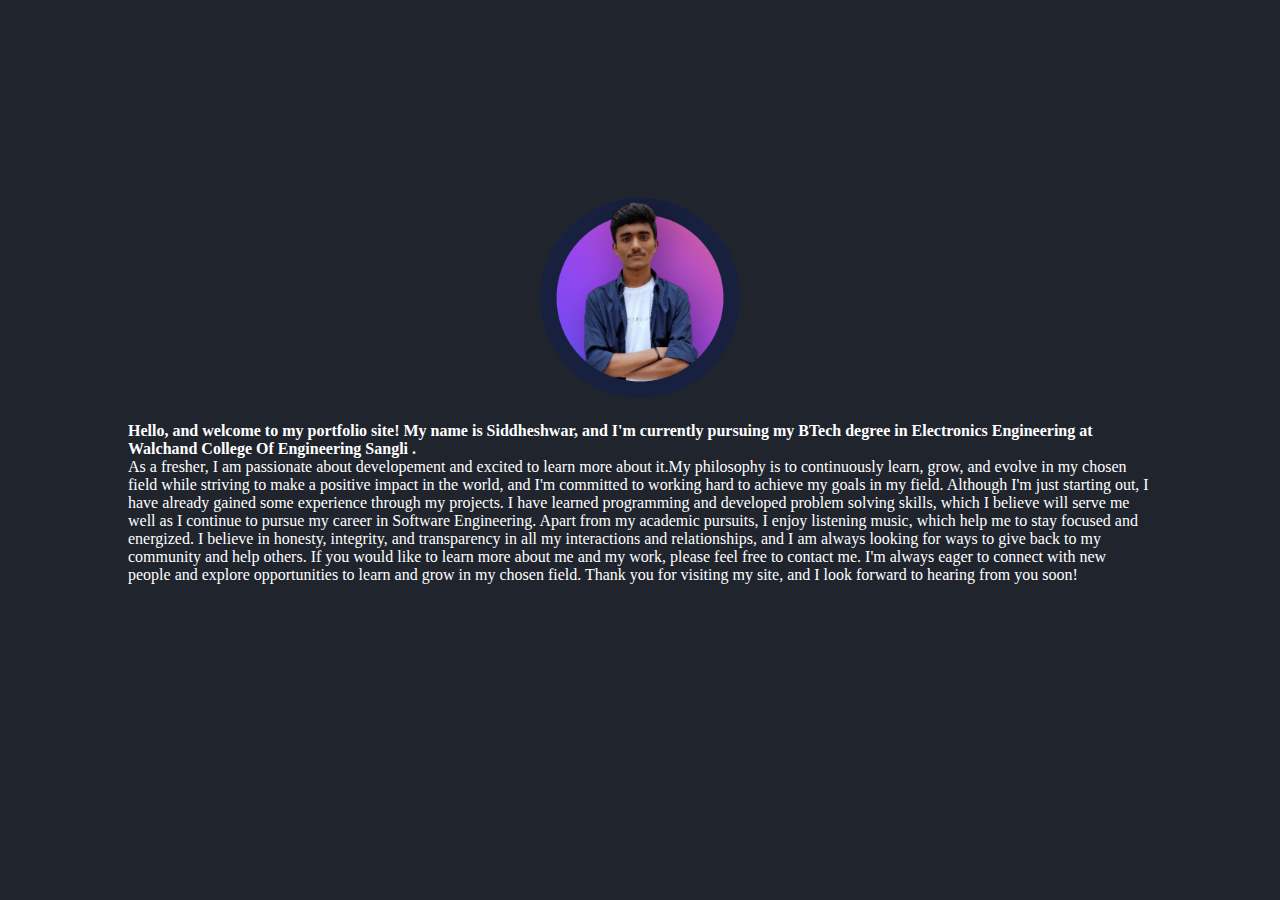
==== about.html @ e5a0dd4a "First" ====
<!DOCTYPE html>
<html lang="en">
<head>
    <meta charset="UTF-8">
    <meta http-equiv="X-UA-Compatible" content="IE=edge">
    <meta name="viewport" content="width=device-width, initial-scale=1.0">
    <link rel="stylesheet" href="styles.css">
    <link rel="stylesheet" href="style_about.css">
    <title>Document</title>
</head>
<body>
    <header class="header">
        <a href="#" class="logo">Portfolio</a>
        <nav class="navbar">
          <a href="home.html" style="--i: 1" class="active">Home</a>
          <a href="about.html" style="--i: 2">About</a>
          <a href="#skills" style="--i: 3">Skills</a>
          <a href="#" style="--i: 4">PortFolio</a>
          <a href="#" style="--i: 5">Contact</a>
        </nav>
      </header>
      </nav>
    <section class="about " id="about" style="margin-top: 8rem;">

        <div class="about-img">
            <img class="img" src="home_im.png" alt="Image"  width="200" border-radius="50%" >
        </div>
        <div class="about-content">
            

            <p class="para">
               Hello, and welcome to my portfolio site! My name is Siddheshwar, and I'm currently pursuing my BTech degree in Electronics Engineering at <a class="clg" href="http://www.walchandsangli.ac.in/">Walchand College Of Engineering Sangli</a> .
                    </p>

            <p>
                As a fresher, I am passionate about developement and excited to learn more about it.My philosophy is to continuously learn, grow, and evolve in my chosen field while striving to make a positive impact in the world, and I'm committed to working hard to achieve my goals in my field.
                
                Although I'm just starting out, I have already gained some experience through my projects. I have learned programming and developed problem solving skills, which I believe will serve me well as I continue to pursue my career in Software Engineering.
                
                Apart from my academic pursuits, I enjoy listening music, which help me to stay focused and energized. I believe in honesty, integrity, and transparency in all my interactions and relationships, and I am always looking for ways to give back to my community and help others.
                
                If you would like to learn more about me and my work, please feel free to contact me. I'm always eager to connect with new people and explore opportunities to learn and grow in my chosen field. Thank you for visiting my site, and I look forward to hearing from you soon!
                
                
                
                
                
                </p>
            <a href="#" class="btn"> Read More</a>
        </div>

    </section>
    
</body>
</html>
---- styles.css ----
*{
    margin:0;
    padding:0;
    box-sizing: border-box;
    font-family: 'Poppins','sans-serif';
    
}
body{
    background: #1f242d;
    color: #fff;
}
.header{
    position: fixed;
    top: 0;
    left: 0;
    width: 100%;
    padding: 20px 10%;
    background: transparent;
    display: flex;
    justify-content: space-between;
    align-items: center;
    z-index: 100;
}
.logo{
    font-size: 25px;
    color: #fff;
    text-decoration: none;
    font-weight: 600;
    cursor: default;
    opacity: 0;
    animation: slideRight 1s ease forwards ;
}
.navbar a {
    display: inline-block;
font-size: 18px;
color: #fff;
text-decoration: none;
font-weight:500 ;
margin-left: 35px;
transition: 0.3s;
opacity: 0;
animation: slideTop 0.5s ease forwards ;
animation-delay: calc( .09s * var(--i));
}


.navbar a:hover{
    color: #0ef;
    /* transition: 1s ease-out; */
    text-shadow: 0 0 20px #0ef;
}
.home{
    position: relative;
    width: 100%;
    height: 100%;
    display: flex;
    justify-content: space-between;
    align-items: center    ;
    padding: 70px 10% 0;
}

.home-content{

    max-width: 600px;
}
.home-content h3{

    font-size: 32px;
    font-weight: 600;
    opacity: 0;
    animation: slidebottom 1s ease forwards ;
    animation-delay: 0.2s;

}

.home-content h3:nth-of-type(2){

    margin-bottom: 30px;
}
.home-content p {
    font-size: 16px;
    opacity: 0;
    animation: slideleft 1s ease forwards ;

}
.home-content h3 span{
    color: #0ef;
}
.home-content h1{
    font-size: 36px;
    font-weight: 600;
    margin: -3px 0;
    opacity: 0;
    animation: slideRight 1s ease forwards ;
}
.home-image img{
    max-width: 450px;
    margin-right: -20px;
    border: 1px solid transparent;
    border-radius: 50%;
    opacity: 0;
    animation: zoomIn 0.5s ease forwards ;
    animation-delay: 1s;
    /* box-shadow: #0ef; */
    box-shadow: 20px 20px 50px grey;

}



.social-media a {
    display: inline-flex;
    justify-content: center;
    align-items: center;
    width: 40px;
    height: 40px;
    background: transparent;
    border:2px solid #0ef;
    border-radius: 50%;
    font-size: 20px;
    color: #0ef;
    text-decoration: none;
    margin:30px 15px 30px 0;
    transition: 0.5s ease;

    opacity: 0;
animation: slideleft 0.5s ease forwards ;
animation-delay: calc( .09s * var(--i));
}
.social-media a:hover{
    background: #0ef;
    color: #1f242d;
    box-shadow: 0 0 20px #0ef;
}
.btn{
    display: inline-block;
    padding: 12px 28px;
    background: #0ef;
    border-radius: 40px;
    box-shadow: 0 0 10px #0ef;
    font-size: 16px;
    color:#1f242d;
    letter-spacing: .5px;
    text-decoration: none;

    opacity: 0;
    animation: slideTop 0.5s ease forwards ;
    animation-delay: 1s;
}
.btn:hover{
    background: #0ef;
    color: #1f242d;
    box-shadow: 0 0 20px #0ef;
}




@keyframes slideRight {
    0%{
        transform: translateX(-100px);
        opacity: 0;
    }
    100%{
        transform: translateX(0);
        opacity: 1;
    }
}

@keyframes slideTop {
    0%{
        transform: translateY(100px);
        opacity: 0;
    }
    100%{
        transform: translateY(0);
        opacity: 1;
    }
}
@keyframes slidebottom {
    0%{
        transform: translateY(-100px);
        opacity: 0;
    }
    100%{
        transform: translateY(0);
        opacity: 1;
    }
}
@keyframes slideleft {
    0%{
        transform: translateX(100px);
        opacity: 0;
    }
    100%{
        transform: translateX(0);
        opacity: 1;
    }
}
@keyframes zoomIn {
    0%{
        transform: scale(0);
        opacity: 0;
    }
    100%{
        transform: scale(1);
        opacity: 1;
    }
}



/* about brgin from here */
---- style_about.css ----
.about{
    position: relative;
    width: 100%;
    height: 100%;
 display: flex;
 margin: auto;
 justify-content: center;
 align-items: center;
 flex-direction: column;
 padding: 70px 10% 0;
  }
  .img {
    border-radius: 50%;
    margin-bottom: 20px;
  }
  .navbar a {
    display: inline-block;
font-size: 18px;
color: #fff;
text-decoration: none;
font-weight:500 ;
margin-left: 35px;
transition: 0.3s;
opacity: 0;
animation: slideTop 0.5s ease forwards ;
animation-delay: calc( .09s * var(--i));
}


.navbar a:hover{
    color: #0ef;
    /* transition: 1s ease-out; */
    text-shadow: 0 0 20px #0ef;
}
.home{
    position: relative;
    width: 100%;
    height: 100%;
    display: flex;
    justify-content: space-between;
    align-items: center    ;
    padding: 70px 10% 0;
}
.clg{
    color: white;
    text-decoration: none;
}
.para{
    font-weight: bold;
}
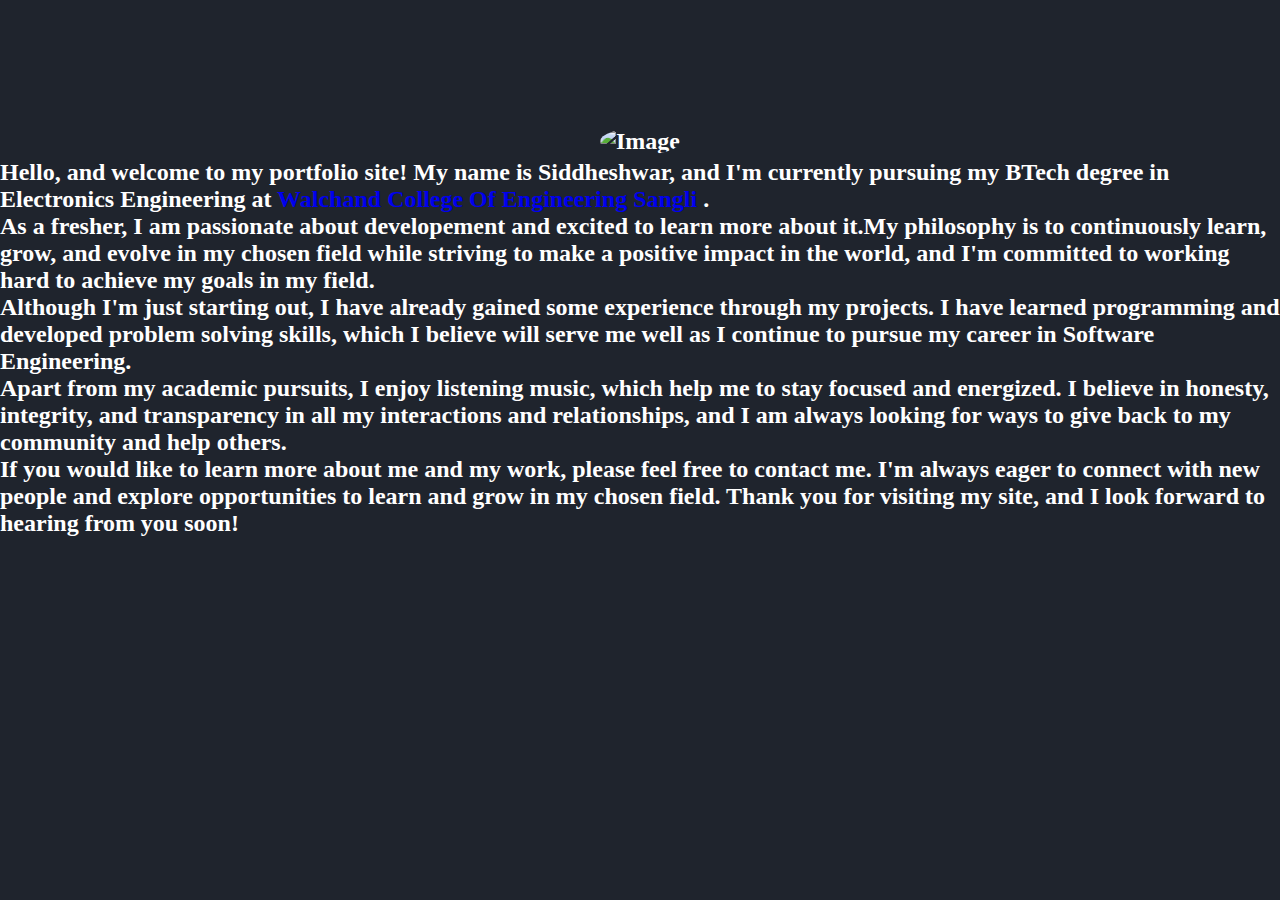
==== commit 2f8913c0: "Updated project with new files and modifications" ====
--- a/about.html
+++ b/about.html
@@ -1,55 +1,90 @@
 <!DOCTYPE html>
 <html lang="en">
+
 <head>
     <meta charset="UTF-8">
     <meta http-equiv="X-UA-Compatible" content="IE=edge">
     <meta name="viewport" content="width=device-width, initial-scale=1.0">
+    <link href="https://unpkg.com/boxicons@2.1.4/css/boxicons.min.css" rel="stylesheet" />
+    <link href="https://cdn.jsdelivr.net/npm/bootstrap@5.3.0/dist/css/bootstrap.min.css" rel="stylesheet"
+        integrity="sha384-9ndCyUaIbzAi2FUVXJi0CjmCapSmO7SnpJef0486qhLnuZ2cdeRhO02iuK6FUUVM" crossorigin="anonymous">
+    <script src="https://cdn.jsdelivr.net/npm/bootstrap@5.3.0/dist/js/bootstrap.bundle.min.js"
+        integrity="sha384-geWF76RCwLtnZ8qwWowPQNguL3RmwHVBC9FhGdlKrxdiJJigb/j/68SIy3Te4Bkz"
+        crossorigin="anonymous"></script>
+
+
     <link rel="stylesheet" href="styles.css">
     <link rel="stylesheet" href="style_about.css">
-    <title>Document</title>
+
+    <title>About</title>
 </head>
+
 <body>
     <header class="header">
         <a href="#" class="logo">Portfolio</a>
+        <i class='bx bx-menu' id="menu-icon"></i>
         <nav class="navbar">
-          <a href="home.html" style="--i: 1" class="active">Home</a>
-          <a href="about.html" style="--i: 2">About</a>
-          <a href="#skills" style="--i: 3">Skills</a>
-          <a href="#" style="--i: 4">PortFolio</a>
-          <a href="#" style="--i: 5">Contact</a>
+
+
+            <a href="home.html" class="links" style="--i: 1" class="active">Home</a>
+            <a href="about.html" class="links" style="--i: 2">About</a>
+            <a href="skills.html" class="links" style="--i: 3">Skills</a>
+            <a href="projects.html" class="links" style="--i: 4">projects</a>
+            <a href="contact.html" class="links" style="--i: 5">Contact</a>
         </nav>
-      </header>
-      </nav>
-    <section class="about " id="about" style="margin-top: 8rem;">
+    </header>
 
-        <div class="about-img">
-            <img class="img" src="home_im.png" alt="Image"  width="200" border-radius="50%" >
+
+
+    <section class="about" id="about">
+        <div class="container">
+            <div class="about-img">
+                <img class="img" src="images/self_Image.png" alt="Image" width="200" border-radius="50%">
+            </div>
+            <div class="about-content">
+
+
+                <p class="para">
+                    Hello, and welcome to my portfolio site! My name is Siddheshwar, and I'm currently pursuing my BTech
+                    degree in Electronics Engineering at <a class="clg" href="http://www.walchandsangli.ac.in/">Walchand
+                        College Of Engineering Sangli</a> .
+                </p>
+
+                <p>
+                    As a fresher, I am passionate about developement and excited to learn more about it.My philosophy is
+                    to
+                    continuously learn, grow, and evolve in my chosen field while striving to make a positive impact in
+                    the
+                    world, and I'm committed to working hard to achieve my goals in my field.
+                </p>
+                <p>
+                    Although I'm just starting out, I have already gained some experience through my projects. I have
+                    learned programming and developed problem solving skills, which I believe will serve me well as I
+                    continue to pursue my career in Software Engineering.
+                </p>
+                <p>
+                    Apart from my academic pursuits, I enjoy listening music, which help me to stay focused and
+                    energized. I
+                    believe in honesty, integrity, and transparency in all my interactions and relationships, and I am
+                    always looking for ways to give back to my community and help others.
+                </p>
+                <p>
+                    If you would like to learn more about me and my work, please feel free to contact me. I'm always
+                    eager
+                    to connect with new people and explore opportunities to learn and grow in my chosen field. Thank you
+                    for
+                    visiting my site, and I look forward to hearing from you soon!
+
+
+
+
+
+                </p>
+
+            </div>
         </div>
-        <div class="about-content">
-            
+    </section>
+    <script src="script.js"></script>
+</body>
 
-            <p class="para">
-               Hello, and welcome to my portfolio site! My name is Siddheshwar, and I'm currently pursuing my BTech degree in Electronics Engineering at <a class="clg" href="http://www.walchandsangli.ac.in/">Walchand College Of Engineering Sangli</a> .
-                    </p>
-
-            <p>
-                As a fresher, I am passionate about developement and excited to learn more about it.My philosophy is to continuously learn, grow, and evolve in my chosen field while striving to make a positive impact in the world, and I'm committed to working hard to achieve my goals in my field.
-                
-                Although I'm just starting out, I have already gained some experience through my projects. I have learned programming and developed problem solving skills, which I believe will serve me well as I continue to pursue my career in Software Engineering.
-                
-                Apart from my academic pursuits, I enjoy listening music, which help me to stay focused and energized. I believe in honesty, integrity, and transparency in all my interactions and relationships, and I am always looking for ways to give back to my community and help others.
-                
-                If you would like to learn more about me and my work, please feel free to contact me. I'm always eager to connect with new people and explore opportunities to learn and grow in my chosen field. Thank you for visiting my site, and I look forward to hearing from you soon!
-                
-                
-                
-                
-                
-                </p>
-            <a href="#" class="btn"> Read More</a>
-        </div>
-
-    </section>
-    
-</body>
 </html>--- a/styles.css
+++ b/styles.css
@@ -1,15 +1,17 @@
-*{
-    margin:0;
-    padding:0;
+* {
+    margin: 0;
+    padding: 0;
     box-sizing: border-box;
-    font-family: 'Poppins','sans-serif';
-    
-}
-body{
+    font-family: 'Poppins', 'sans-serif';
+
+}
+
+body {
     background: #1f242d;
     color: #fff;
 }
-.header{
+
+.header {
     position: fixed;
     top: 0;
     left: 0;
@@ -21,88 +23,107 @@
     align-items: center;
     z-index: 100;
 }
-.logo{
+
+.logo {
     font-size: 25px;
     color: #fff;
     text-decoration: none;
     font-weight: 600;
     cursor: default;
     opacity: 0;
-    animation: slideRight 1s ease forwards ;
-}
+    animation: slideRight 1s ease forwards;
+}
+
+.logo:hover {
+    text-shadow: 0 0 12px #7700ff;
+
+}
+
 .navbar a {
     display: inline-block;
-font-size: 18px;
-color: #fff;
-text-decoration: none;
-font-weight:500 ;
-margin-left: 35px;
-transition: 0.3s;
-opacity: 0;
-animation: slideTop 0.5s ease forwards ;
-animation-delay: calc( .09s * var(--i));
-}
-
-
-.navbar a:hover{
+    font-size: 18px;
+    color: #fff;
+    text-decoration: none;
+    font-weight: 500;
+    margin-left: 35px;
+    transition: 0.3s;
+    opacity: 0;
+    animation: slideTop 0.5s ease forwards;
+    animation-delay: calc(.09s * var(--i));
+}
+
+#menu-icon {
+    font-size: 3.6rem;
+    color: var(--text-color);
+    display: none;
+}
+
+
+.navbar a:hover {
     color: #0ef;
     /* transition: 1s ease-out; */
     text-shadow: 0 0 20px #0ef;
 }
-.home{
+
+.home {
     position: relative;
     width: 100%;
     height: 100%;
     display: flex;
     justify-content: space-between;
-    align-items: center    ;
+    align-items: center;
     padding: 70px 10% 0;
 }
 
-.home-content{
+.home-content {
 
     max-width: 600px;
 }
-.home-content h3{
+
+.home-content h3 {
 
     font-size: 32px;
     font-weight: 600;
     opacity: 0;
-    animation: slidebottom 1s ease forwards ;
+    animation: slidebottom 1s ease forwards;
     animation-delay: 0.2s;
 
 }
 
-.home-content h3:nth-of-type(2){
+.home-content h3:nth-of-type(2) {
 
     margin-bottom: 30px;
 }
+
 .home-content p {
     font-size: 16px;
     opacity: 0;
-    animation: slideleft 1s ease forwards ;
-
-}
-.home-content h3 span{
+    animation: slideleft 1s ease forwards;
+
+}
+
+.home-content h3 span {
     color: #0ef;
 }
-.home-content h1{
+
+.home-content h1 {
     font-size: 36px;
     font-weight: 600;
     margin: -3px 0;
     opacity: 0;
-    animation: slideRight 1s ease forwards ;
-}
-.home-image img{
+    animation: slideRight 1s ease forwards;
+}
+
+.home-image img {
     max-width: 450px;
     margin-right: -20px;
     border: 1px solid transparent;
     border-radius: 50%;
     opacity: 0;
-    animation: zoomIn 0.5s ease forwards ;
+    animation: zoomIn 0.5s ease forwards;
     animation-delay: 1s;
     /* box-shadow: #0ef; */
-    box-shadow: 20px 20px 50px grey;
+    box-shadow: 10px 10px 50px #0ef;
 
 }
 
@@ -115,41 +136,44 @@
     width: 40px;
     height: 40px;
     background: transparent;
-    border:2px solid #0ef;
+    border: 2px solid #0ef;
     border-radius: 50%;
     font-size: 20px;
     color: #0ef;
     text-decoration: none;
-    margin:30px 15px 30px 0;
+    margin: 30px 15px 30px 0;
     transition: 0.5s ease;
 
     opacity: 0;
-animation: slideleft 0.5s ease forwards ;
-animation-delay: calc( .09s * var(--i));
-}
-.social-media a:hover{
+    animation: slideleft 0.5s ease forwards;
+    animation-delay: calc(.09s * var(--i));
+}
+
+.social-media a:hover {
     background: #0ef;
     color: #1f242d;
     box-shadow: 0 0 20px #0ef;
 }
-.btn{
+
+.btn {
     display: inline-block;
     padding: 12px 28px;
     background: #0ef;
     border-radius: 40px;
     box-shadow: 0 0 10px #0ef;
     font-size: 16px;
-    color:#1f242d;
+    color: #000000;
     letter-spacing: .5px;
     text-decoration: none;
 
     opacity: 0;
-    animation: slideTop 0.5s ease forwards ;
+    animation: slideTop 0.5s ease forwards;
     animation-delay: 1s;
 }
-.btn:hover{
-    background: #0ef;
-    color: #1f242d;
+
+.btn:hover {
+    /* background: #0ef; */
+    /* color: #ffffff; */
     box-shadow: 0 0 20px #0ef;
 }
 
@@ -157,58 +181,112 @@
 
 
 @keyframes slideRight {
-    0%{
+    0% {
         transform: translateX(-100px);
         opacity: 0;
     }
-    100%{
+
+    100% {
         transform: translateX(0);
         opacity: 1;
     }
 }
 
 @keyframes slideTop {
-    0%{
+    0% {
         transform: translateY(100px);
         opacity: 0;
     }
-    100%{
+
+    100% {
         transform: translateY(0);
         opacity: 1;
     }
 }
+
 @keyframes slidebottom {
-    0%{
+    0% {
         transform: translateY(-100px);
         opacity: 0;
     }
-    100%{
+
+    100% {
         transform: translateY(0);
         opacity: 1;
     }
 }
+
 @keyframes slideleft {
-    0%{
+    0% {
         transform: translateX(100px);
         opacity: 0;
     }
-    100%{
+
+    100% {
         transform: translateX(0);
         opacity: 1;
     }
 }
+
 @keyframes zoomIn {
-    0%{
+    0% {
         transform: scale(0);
         opacity: 0;
     }
-    100%{
+
+    100% {
         transform: scale(1);
         opacity: 1;
     }
 }
 
-
-
-/* about brgin from here */
-
+@media(max-width:1200px) {
+    html {
+        font-size: 55%;
+    }
+}
+
+@media(max-width:991px) {
+    .header {
+        padding: 2rem 3%;
+    }
+
+    section {
+        padding: 10rem 3% 2rem;
+    }
+
+}
+
+@media (max-width: 890px) {
+    .header {
+        padding: 2rem 3%;
+    }
+
+    .navbar {
+        position: absolute;
+        top: 100%;
+        left: 0;
+        width: 100%;
+        padding: 1rem 3%;
+        background: #1f242d;
+        border-top: .1rem solid rgba(0, 0, 0, .2);
+        box-shadow: 0 .5rem 1rem rgba(0, 0, 0, .2);
+        display: none;
+    }
+
+    .navbar.active {
+        display: block;
+    }
+
+    .navbar a {
+        display: block;
+        font-size: 2rem;
+        margin: 3rem 0;
+    }
+
+    #menu-icon {
+        display: block;
+        font-size: 3.6rem;
+        color: var(--text-color);
+    }
+}--- a/style_about.css
+++ b/style_about.css
@@ -1,51 +1,17 @@
-
-  .about{
-    position: relative;
-    width: 100%;
-    height: 100%;
- display: flex;
- margin: auto;
- justify-content: center;
- align-items: center;
- flex-direction: column;
- padding: 70px 10% 0;
-  }
-  .img {
-    border-radius: 50%;
-    margin-bottom: 20px;
-  }
-  .navbar a {
-    display: inline-block;
-font-size: 18px;
-color: #fff;
-text-decoration: none;
-font-weight:500 ;
-margin-left: 35px;
-transition: 0.3s;
-opacity: 0;
-animation: slideTop 0.5s ease forwards ;
-animation-delay: calc( .09s * var(--i));
+.container{
+  display: flex;
+  flex-direction: column;
+  margin-top: 10%;
+  
+  align-items: center;
+  font-weight: bolder;
+  font-size: x-large;
 }
-
-
-.navbar a:hover{
-    color: #0ef;
-    /* transition: 1s ease-out; */
-    text-shadow: 0 0 20px #0ef;
-}
-.home{
-    position: relative;
-    width: 100%;
-    height: 100%;
-    display: flex;
-    justify-content: space-between;
-    align-items: center    ;
-    padding: 70px 10% 0;
+.img{
+  border-radius: 50% 50%;
+  margin-bottom: 5%;
+   
 }
 .clg{
-    color: white;
-    text-decoration: none;
-}
-.para{
-    font-weight: bold;
+  text-decoration: none;
 }